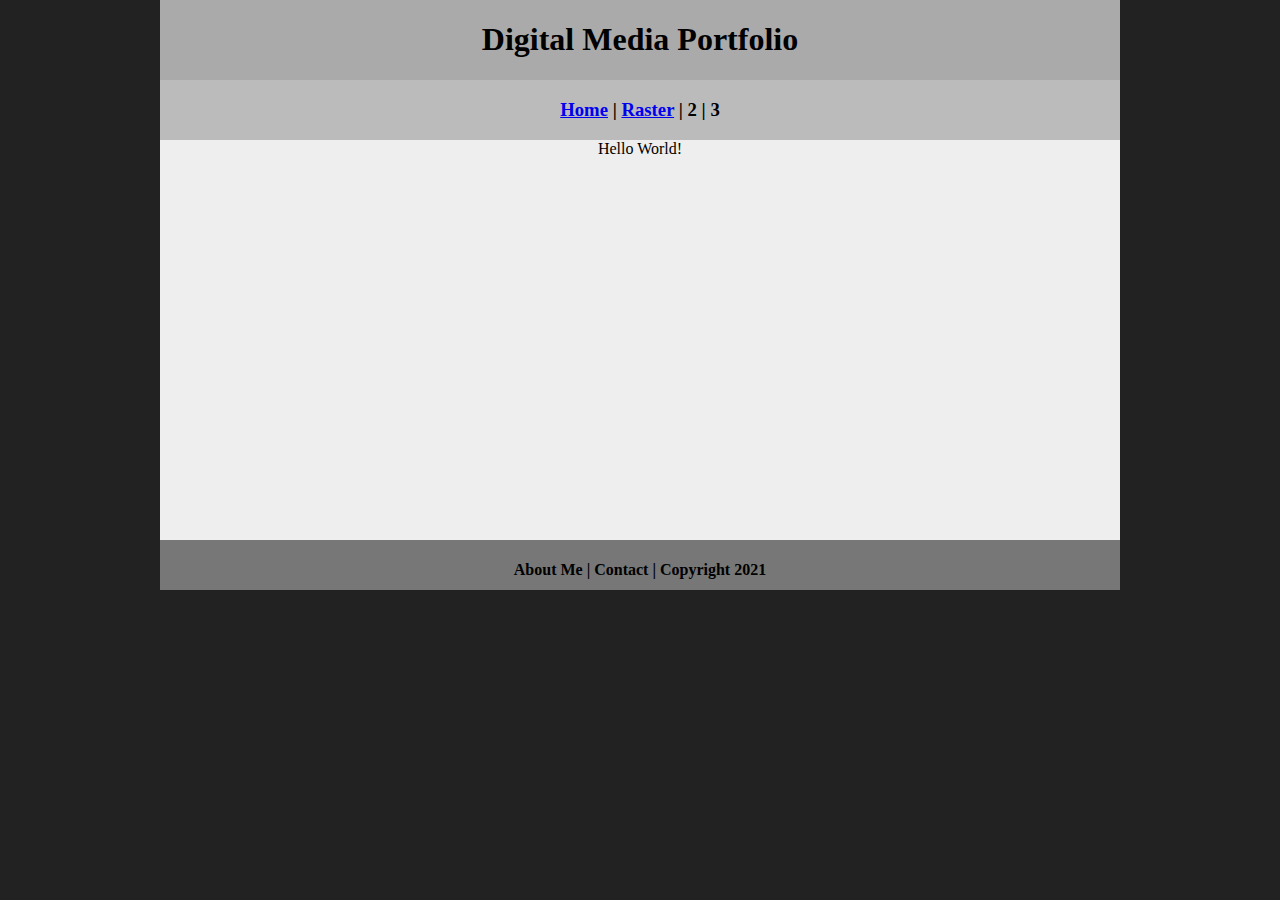
==== index.html @ 7f588fb8 "Add files via upload" ====
<!DOCTYPE html>
<html class="homePage">
<head>
	<!-- This is a comment! Text here will be ignored by the browser. -->
	<meta charset="UTF-8">
	<title>My Portfolio</title>
	<link href="myCSS.css" rel="stylesheet" type="text/css">
</head>
<body>
<div class="container">
  <div class="header">
  	<h1>Digital Media Portfolio</h1>
  </div>
  <div class="nav">
    <h3><a href="index.html">Home</a> | <a href="raster/index.html">Raster</a> | 2 | 3</h3>
  </div>
  <div class="content">Hello World!</div>
  <div class="footer">
    <h4>About Me | Contact | Copyright 2021</h4>
  </div>
</div>
</body>
</html>
---- myCSS.css ----
@charset "UTF-8";
/* This is a comment! Text here will be ignored by the browser. */
body {
	margin: 0 auto;
}
.homePage {
	background: #222222;
}
.container {
	width: 960px;
	margin: 0 auto;
}
.header {
	background: #AAAAAA;
	text-align: center;
	margin: 0px;
	padding: 5;
	float: left;
	width: 100%;
	height: 80px;
	
}
.nav {
	background: #BBBBBB;
	margin: 0px;
	padding: 5;
	float: left;
	width: 100%;
	height: 60px;
	text-align: center;
}
.content {
	background: #EEEEEE;
	margin: 0px;
	float: left;
	width: 100%;
	height: 400px;
	text-align: center;
}
.footer {
	background: #777777;
	margin: 0px;
	float: left;
	width: 100%;
	height: 50px;
	text-align: center;
}
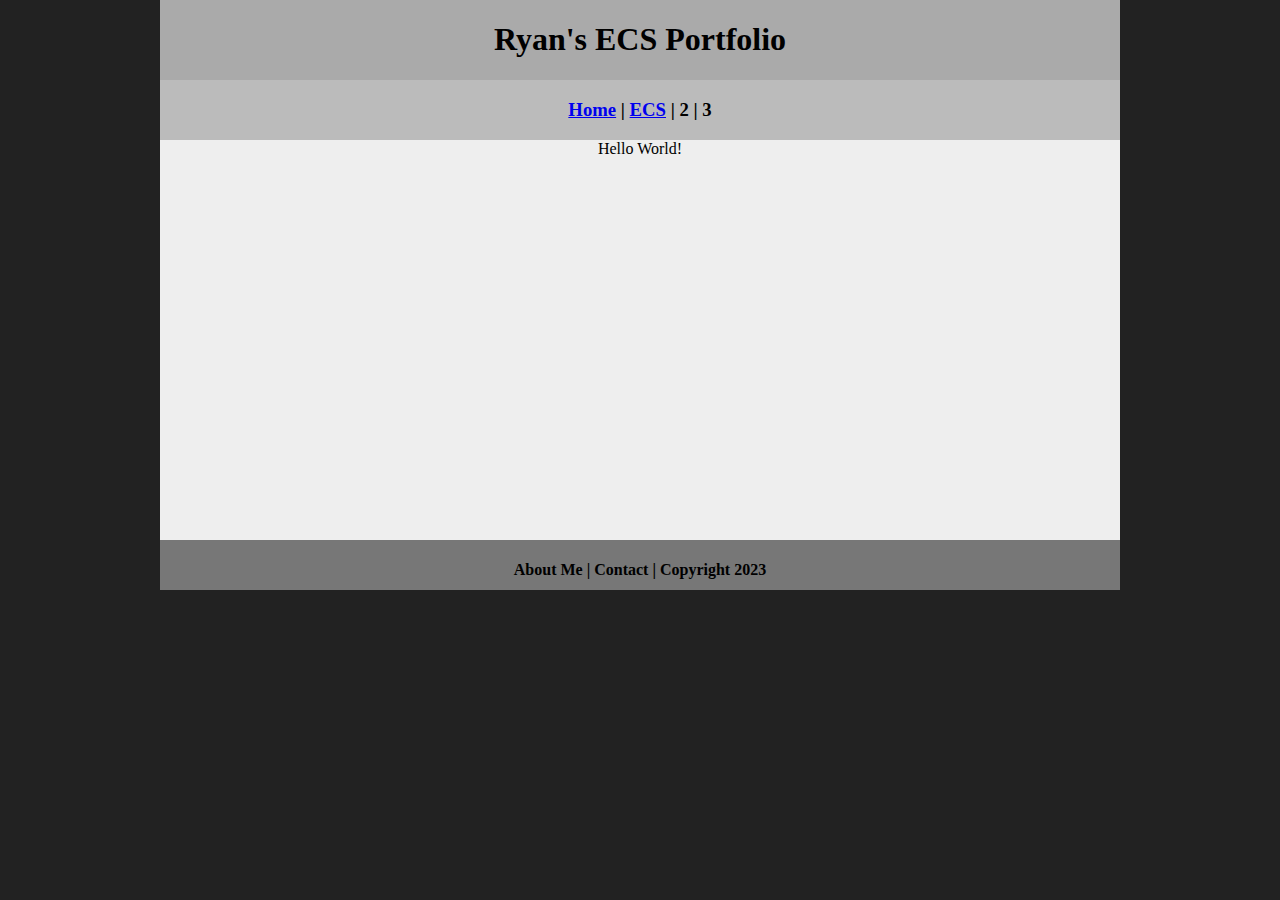
==== commit 9acfec56: "Update index.html" ====
--- a/index.html
+++ b/index.html
@@ -3,20 +3,22 @@
 <head>
 	<!-- This is a comment! Text here will be ignored by the browser. -->
 	<meta charset="UTF-8">
-	<title>My Portfolio</title>
+	<title>Ryan's ECS Portfolio</title>
 	<link href="myCSS.css" rel="stylesheet" type="text/css">
 </head>
 <body>
 <div class="container">
   <div class="header">
-  	<h1>Digital Media Portfolio</h1>
+  	<h1>Ryan's ECS Portfolio</h1>
   </div>
   <div class="nav">
-    <h3><a href="index.html">Home</a> | <a href="raster/index.html">Raster</a> | 2 | 3</h3>
+    <h3><a href="index.html">Home</a> | <a href="ecs/index.html">ECS</a> | 2 | 3</h3>
   </div>
-  <div class="content">Hello World!</div>
+  <div class="content">
+	  Hello World!
+  </div>
   <div class="footer">
-    <h4>About Me | Contact | Copyright 2021</h4>
+    <h4>About Me | Contact | Copyright 2023</h4>
   </div>
 </div>
 </body>
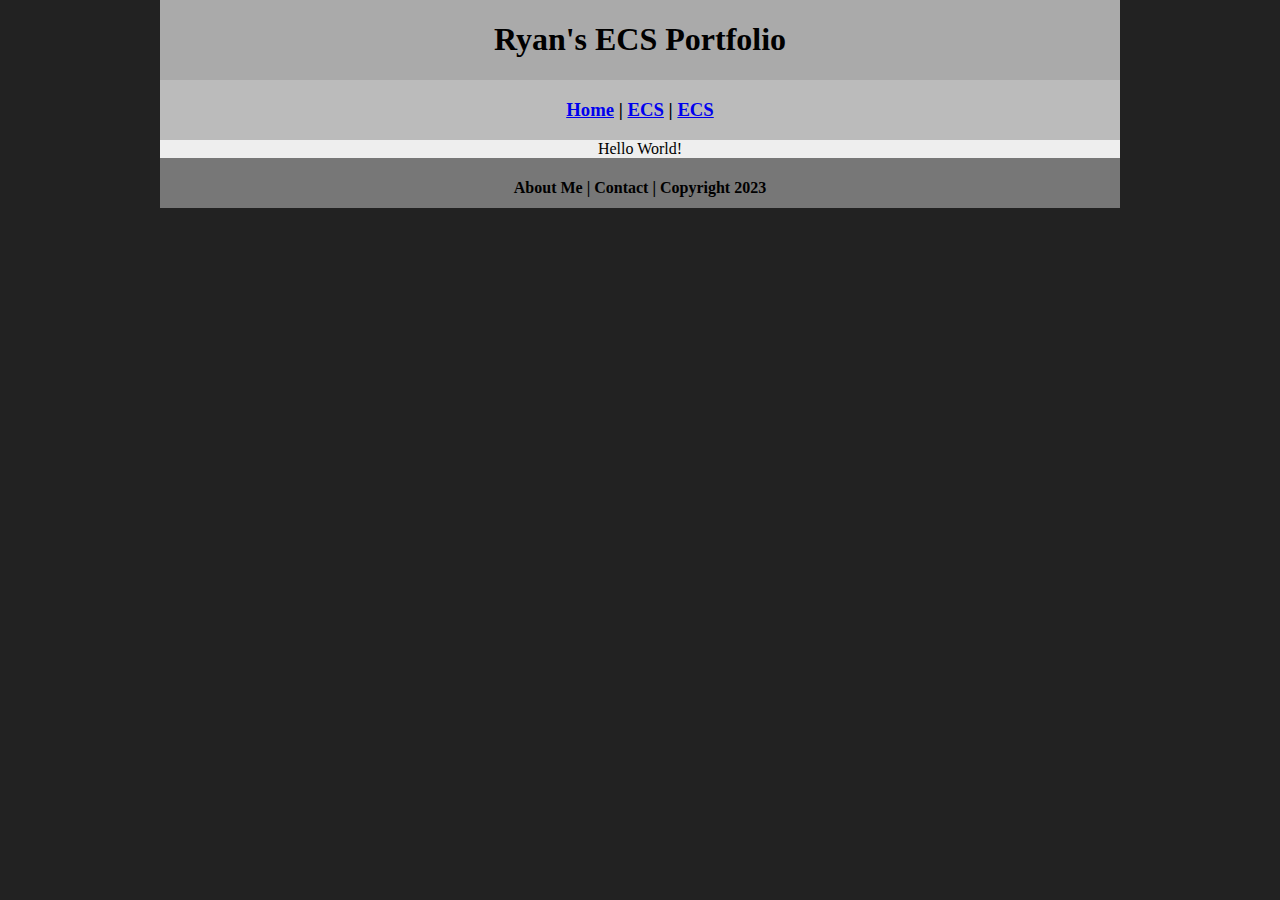
==== commit 8ffc766f: "Update index.html" ====
--- a/index.html
+++ b/index.html
@@ -12,7 +12,7 @@
   	<h1>Ryan's ECS Portfolio</h1>
   </div>
   <div class="nav">
-    <h3><a href="index.html">Home</a> | <a href="ecs/index.html">ECS</a> | 2 | 3</h3>
+    <h3><a href="index.html">Home</a> | <a href="ecs/index.html">ECS</a> | <a href="ecs/index.html">ECS</a></h3>
   </div>
   <div class="content">
 	  Hello World!
--- a/myCSS.css
+++ b/myCSS.css
@@ -34,7 +34,6 @@
 	margin: 0px;
 	float: left;
 	width: 100%;
-	height: 400px;
 	text-align: center;
 }
 .footer {
@@ -44,4 +43,4 @@
 	width: 100%;
 	height: 50px;
 	text-align: center;
-}+}
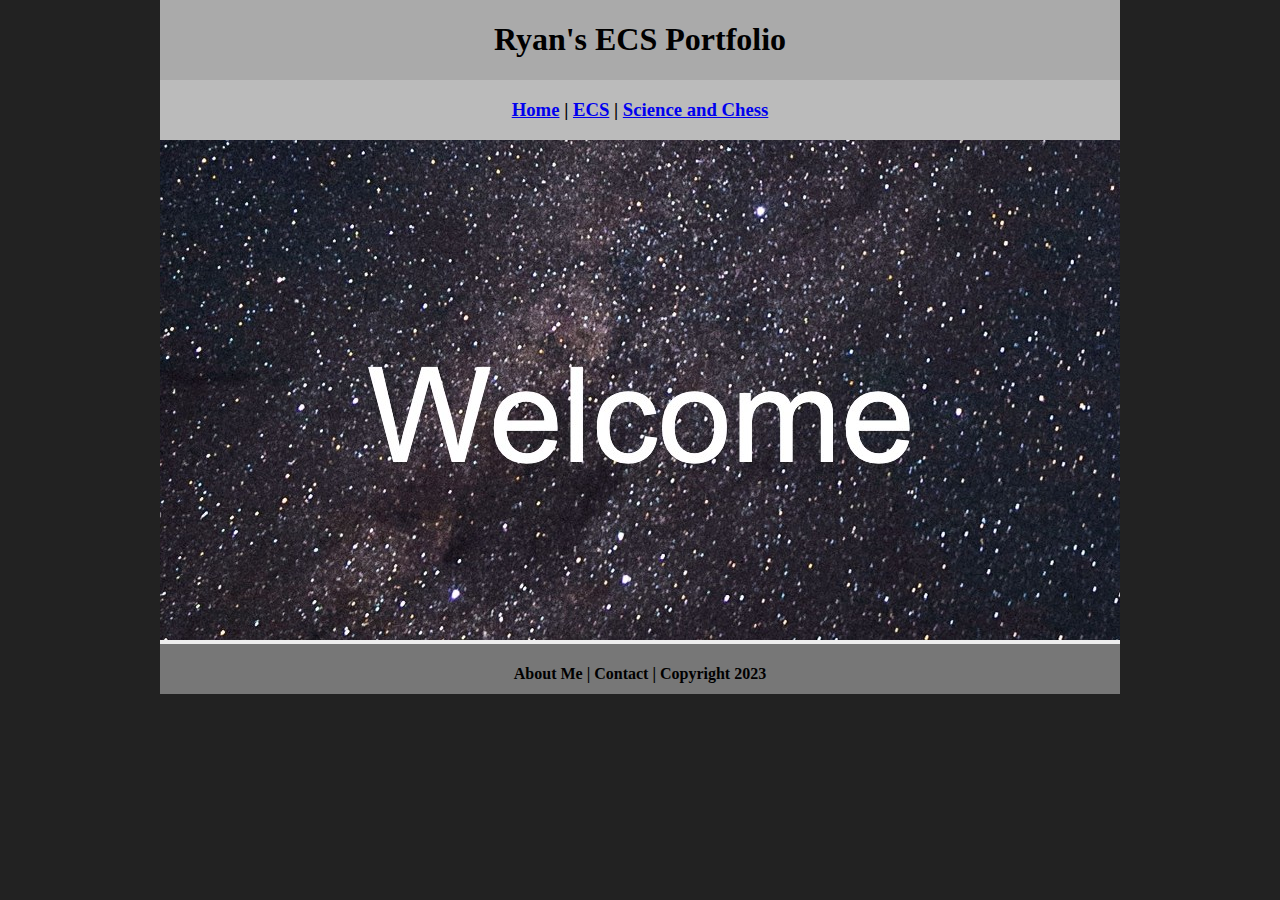
==== commit e8657aed: "Update index.html" ====
--- a/index.html
+++ b/index.html
@@ -12,10 +12,10 @@
   	<h1>Ryan's ECS Portfolio</h1>
   </div>
   <div class="nav">
-    <h3><a href="index.html">Home</a> | <a href="ecs/index.html">ECS</a> | <a href="ecs/index.html">ECS</a></h3>
+    <h3><a href="index.html">Home</a> | <a href="ecs/index.html">ECS</a> | <a href="ecs/index.html">Science and Chess</a></h3>
   </div>
   <div class="content">
-	  Hello World!
+	  <img src="images/welcome.jpg" alt="Welcome" width="960" height="500">
   </div>
   <div class="footer">
     <h4>About Me | Contact | Copyright 2023</h4>
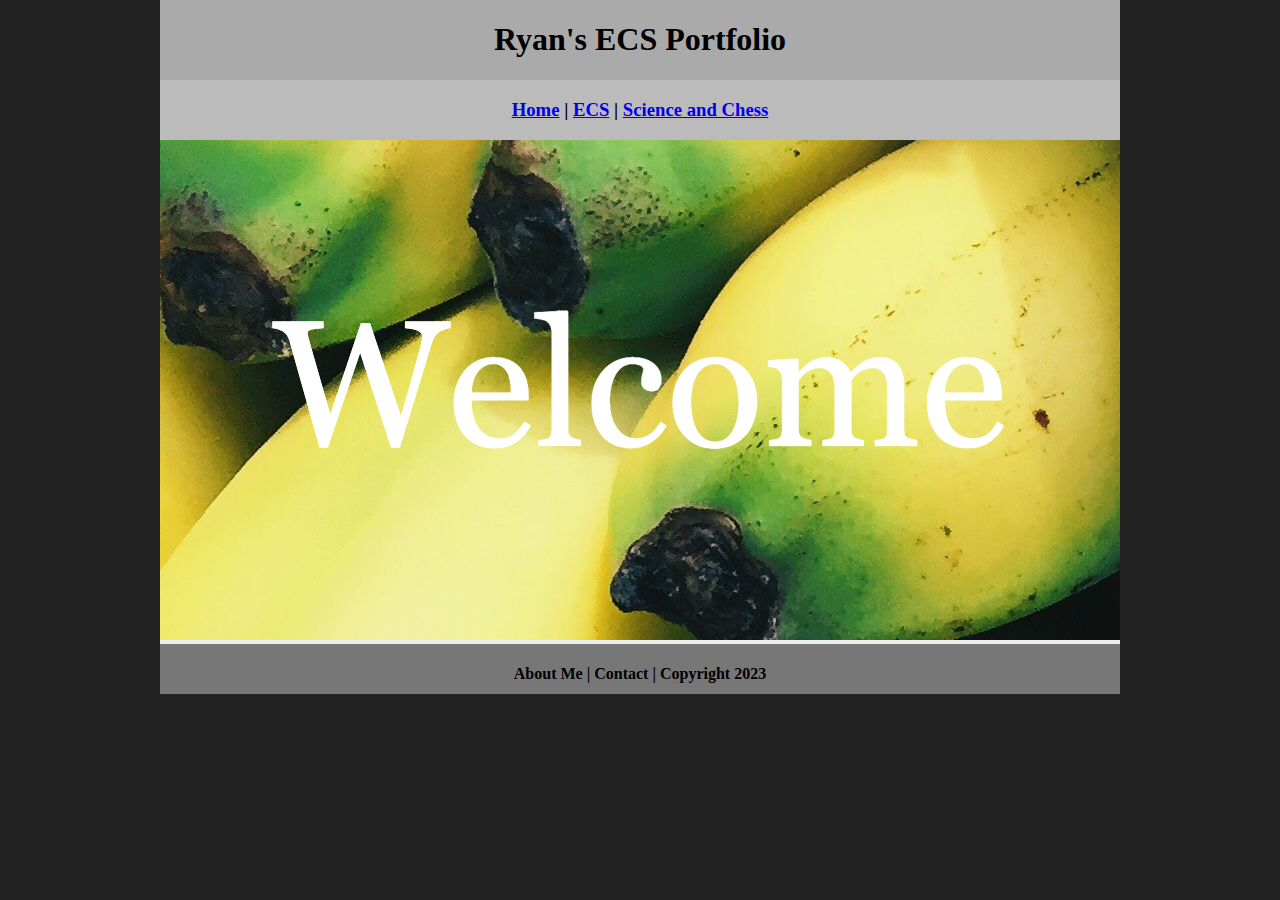
==== commit 496a1811: "Update index.html" ====
--- a/index.html
+++ b/index.html
@@ -15,7 +15,7 @@
     <h3><a href="index.html">Home</a> | <a href="ecs/index.html">ECS</a> | <a href="ecs/index.html">Science and Chess</a></h3>
   </div>
   <div class="content">
-	  <img src="images/welcome.jpg" alt="Welcome" width="960" height="500">
+	  <img src="images/welcome.png" alt="Welcome" width="960" height="500">
   </div>
   <div class="footer">
     <h4>About Me | Contact | Copyright 2023</h4>
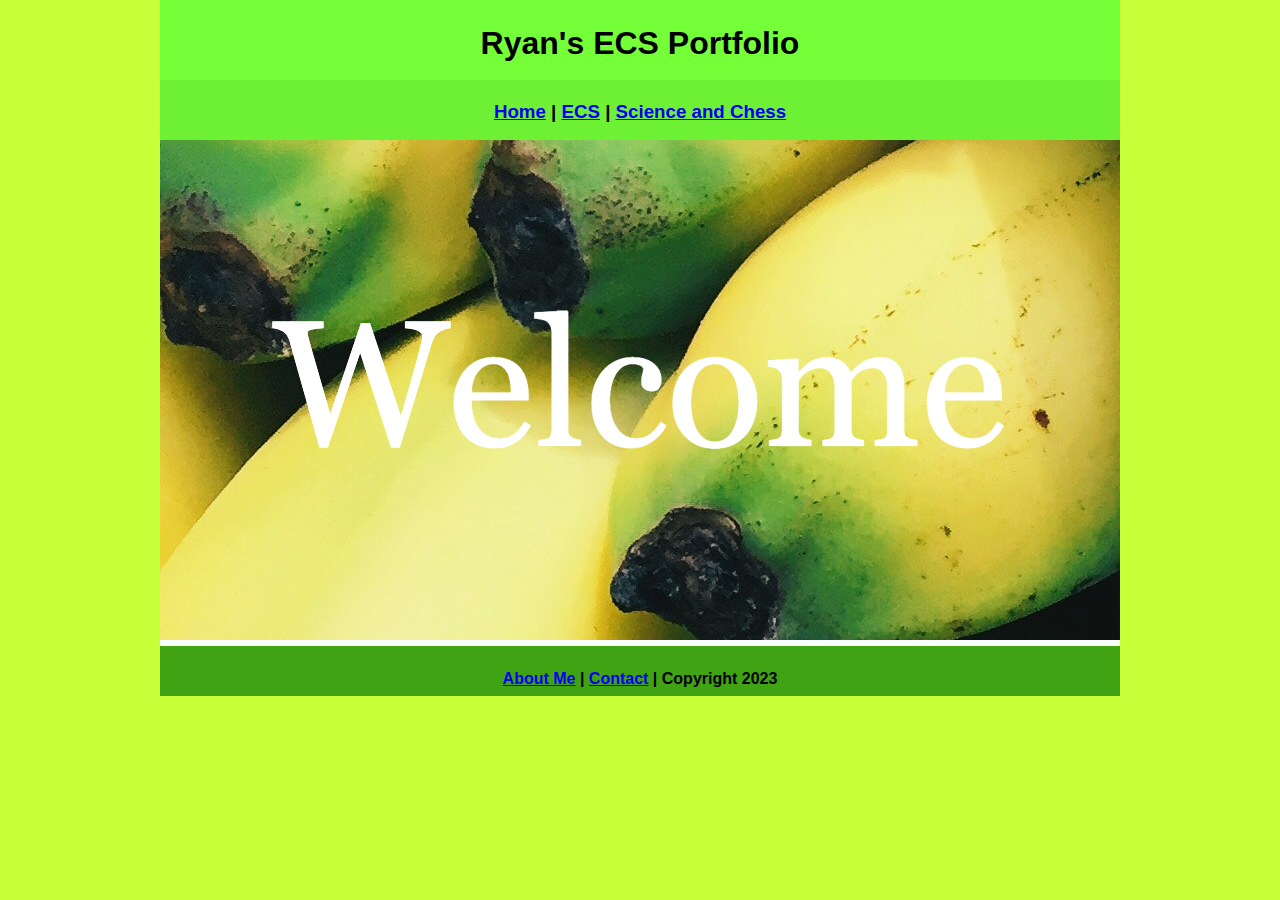
==== commit a790dd2c: "Update index.html" ====
--- a/index.html
+++ b/index.html
@@ -12,13 +12,13 @@
   	<h1>Ryan's ECS Portfolio</h1>
   </div>
   <div class="nav">
-    <h3><a href="index.html">Home</a> | <a href="ecs/index.html">ECS</a> | <a href="ecs/index.html">Science and Chess</a></h3>
+    <h3><a href="index.html">Home</a> | <a href="ecs/index.html">ECS</a> | <a href="science/index.html">Science and Chess</a></h3>
   </div>
   <div class="content">
 	  <img src="images/welcome.png" alt="Welcome" width="960" height="500">
   </div>
   <div class="footer">
-    <h4>About Me | Contact | Copyright 2023</h4>
+     <h4><a href="aboutme.html">About Me</a> | <a href="mailto:ryanli9710@granitesd.org">Contact</a> | Copyright 2023</h4>
   </div>
 </div>
 </body>
--- a/myCSS.css
+++ b/myCSS.css
@@ -2,16 +2,28 @@
 /* This is a comment! Text here will be ignored by the browser. */
 body {
 	margin: 0 auto;
+	font: 100%/1.4 Verdana, Arial, Helvetica, sans-serif;
+}
+}
+
+a:link {
+     color: #00EB7F;
+}
+a:visited {
+     color: #EB0069;
+}
+a:hover, a:active, a:focus { 
+     text-decoration: underline;
 }
 .homePage {
-	background: #222222;
+	background: #C7FF38;
 }
 .container {
 	width: 960px;
 	margin: 0 auto;
 }
 .header {
-	background: #AAAAAA;
+	background: #74FF38;
 	text-align: center;
 	margin: 0px;
 	padding: 5;
@@ -21,7 +33,7 @@
 	
 }
 .nav {
-	background: #BBBBBB;
+	background: #6EF035;
 	margin: 0px;
 	padding: 5;
 	float: left;
@@ -30,14 +42,14 @@
 	text-align: center;
 }
 .content {
-	background: #EEEEEE;
+	background: #F8FFFB;
 	margin: 0px;
 	float: left;
 	width: 100%;
 	text-align: center;
 }
 .footer {
-	background: #777777;
+	background: #3FA314;
 	margin: 0px;
 	float: left;
 	width: 100%;
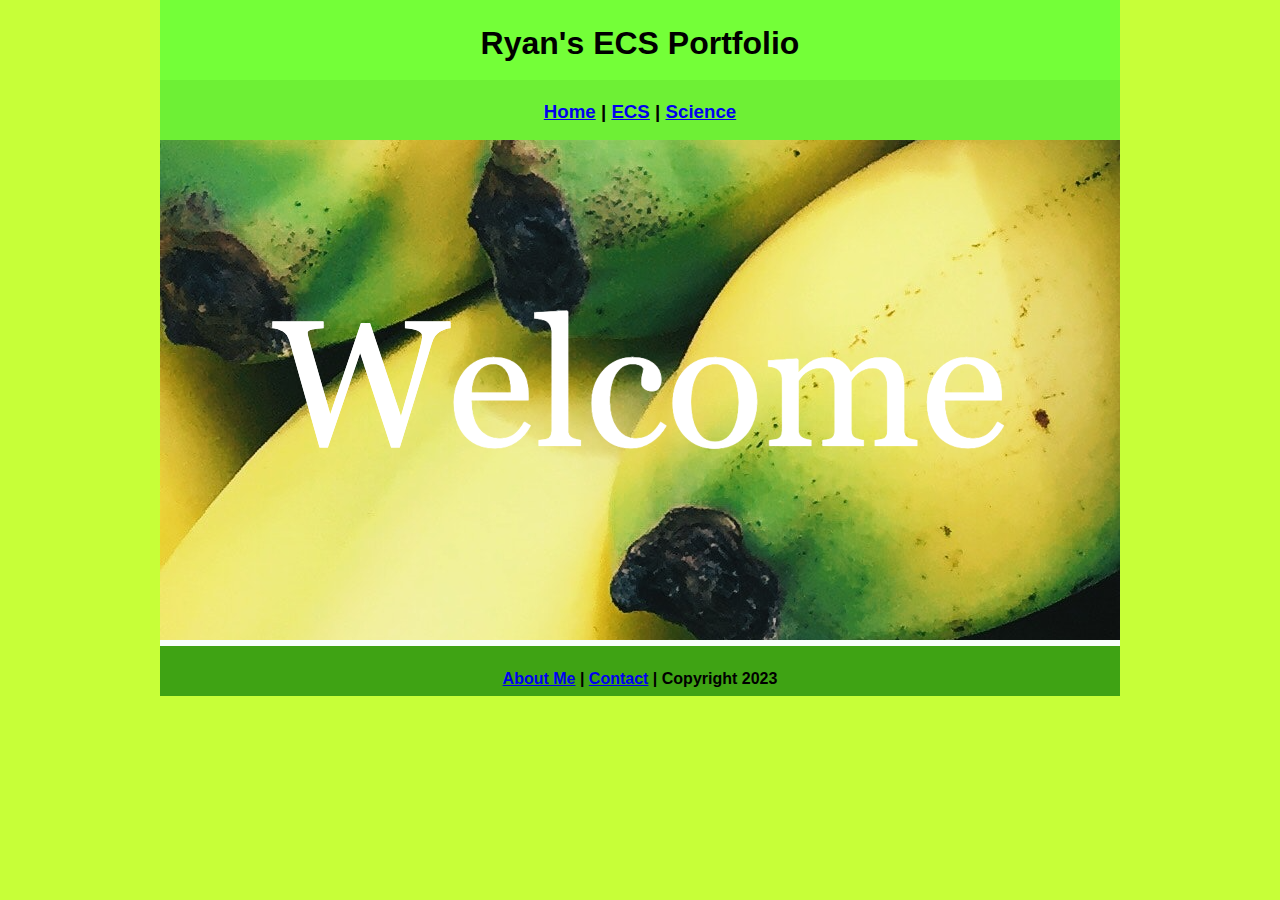
==== commit 97bccb9a: "Update index.html" ====
--- a/index.html
+++ b/index.html
@@ -12,7 +12,7 @@
   	<h1>Ryan's ECS Portfolio</h1>
   </div>
   <div class="nav">
-    <h3><a href="index.html">Home</a> | <a href="ecs/index.html">ECS</a> | <a href="science/index.html">Science and Chess</a></h3>
+    <h3><a href="index.html">Home</a> | <a href="ecs/index.html">ECS</a> | <a href="science/index.html">Science</a></h3>
   </div>
   <div class="content">
 	  <img src="images/welcome.png" alt="Welcome" width="960" height="500">
